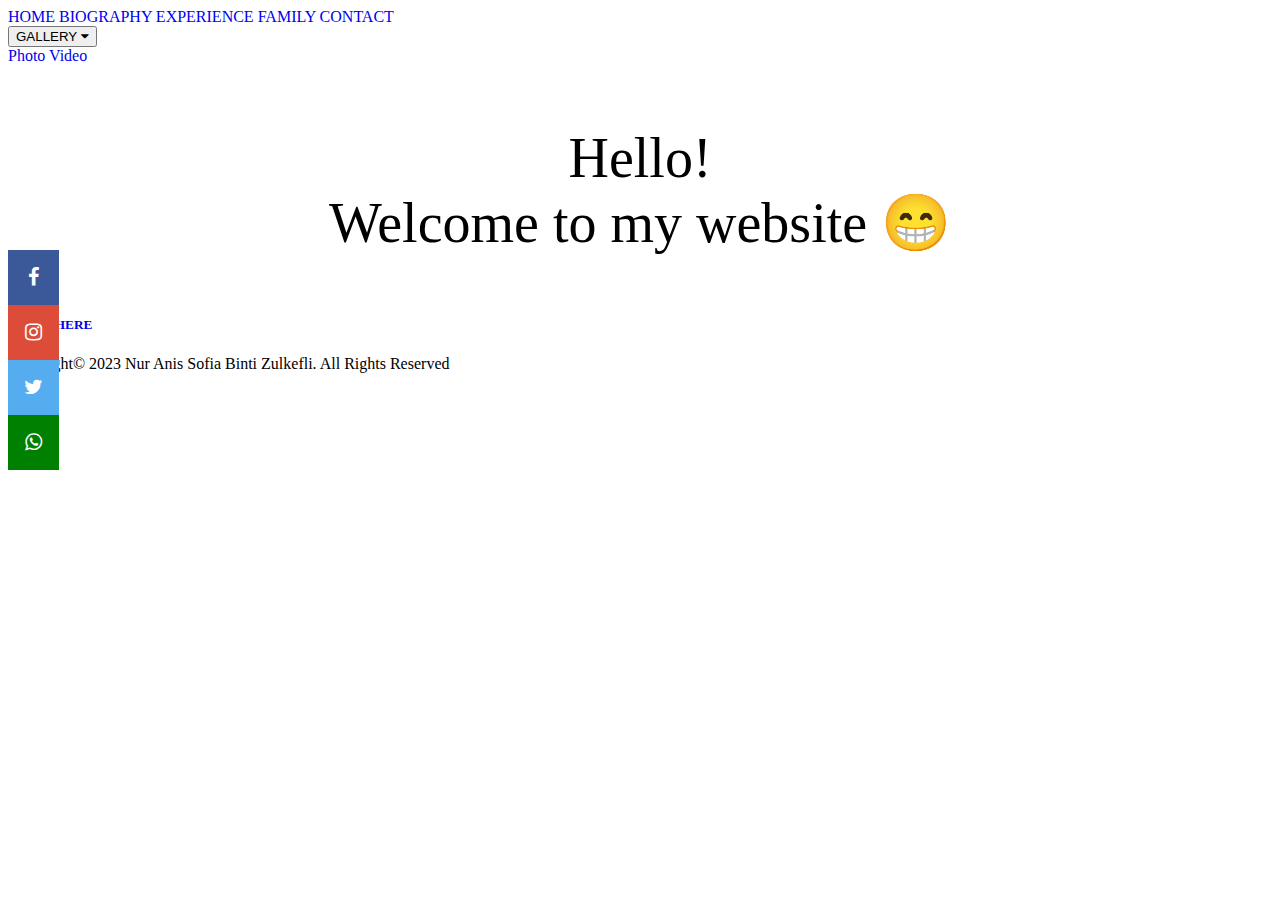
==== index.html @ 1bf6cc6a "Add files via upload" ====
<!DOCTYPE html>
<html lang="en">
<head>
	<meta charset="utf-8">
	<meta name="viewport" content="width=device-width, initial-scale=1">
	<title>INDEX</title>
	<link rel="stylesheet" type="text/css" href="cssindex/style.css">
	<link rel="stylesheet" href="https://cdnjs.cloudflare.com/ajax/libs/font-awesome/4.7.0/css/font-awesome.min.css">
	<style>
		a:visited {
        color: green;
        }
        a:link {
        text-decoration: none;
        }

        a:visited {
        text-decoration: none;
        }

        a:hover {
        text-decoration: none;
        }

        a:active {
        text-decoration: none;
        }
        a:visited,a:active
        {
        list-style-type: none;
        margin: 0;
        padding: 0;
       
        }
        
        .icon-bar {
          position: fixed;
          top: 40%;
          -webkit-transform: translateY(-50%);
          -ms-transform: translateY(-50%);
          transform: translateY(-50%);
        }


        .icon-bar a {
          display: block;
          text-align: center;
          padding: 16px;
          transition: all 0.3s ease;
          color: white;
          font-size: 20px;
        }


        .icon-bar a:hover {
          background-color: #000;
        }

        .facebook {
          background: #3B5998;
          color: white;
        }

        .instagram {
          background:#dd4b39 ;
          color: white;
        }

        .twitter {
          background: #55ACEE;
          color: white;
        }

        .whatsapp {
          background: green;
          color: white;
        }


	</style>

	
</head>

<body style="background-image: url(images/kp.png);">
<header>
<div class="topnav" id="myTopnav">
	<a class="active" href="Index.html">HOME</a>
	<a href="Biography.html">BIOGRAPHY</a>
	<a href="Experience.html">EXPERIENCE</a>
	<a href="Family.html">FAMILY</a>
	
	<a href="Contact.html">CONTACT</a>
	<div class="dropdown">
		<button class="dropbtn">GALLERY
			<i class="fa fa-caret-down"></i>
			
		</button>
		<div class="dropdown-content">
			<a href="Photo.html">Photo</a>
			<a href="Video.html">Video</a>

			

</header>
</div>
<div class="icon-bar">
  <a href="https://www.facebook.com/NurAnisSofia" class="facebook"><i class="fa fa-facebook"></i></a>
  <a href="https://www.instagram.com/?hl=en" class="instagram"><i class="fa fa-instagram"></i></a>
  <a href="https://twitter.com/home?lang=en-my" class="twitter"><i class="fa fa-twitter"></i></a>
  <a href="https://www.whatsapp.com/+60189149791" class="whatsapp"><i class="fa fa-whatsapp"></i></a>
</div>
  
  <p style="font-family: cursive, lucida handwriting; font-size: 350%; text-align:center; border:5px solid white; ">Hello! <br> Welcome to my website &#128513;</p>
  <h5 style="color: floralwhite;"><a href="Ads.html">CLICK HERE</a></h5>


	<footer>
		<p>Copyright&copy; 2023 Nur Anis Sofia Binti Zulkefli. All Rights Reserved</p>
	</footer>

</body>
</html>
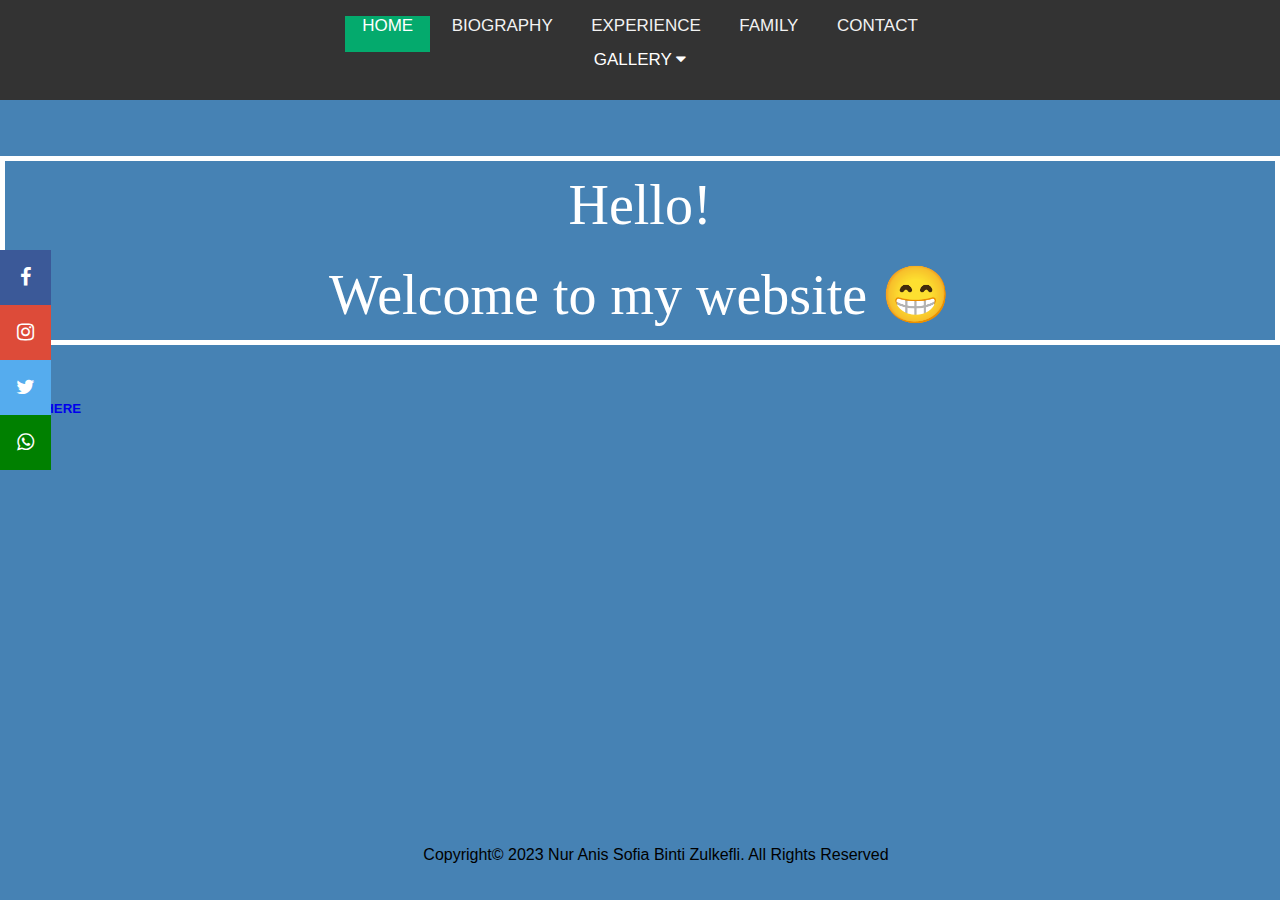
==== commit 8192aa59: "Add files via upload" ====
--- a/index.html
+++ b/index.html
@@ -4,7 +4,7 @@
 	<meta charset="utf-8">
 	<meta name="viewport" content="width=device-width, initial-scale=1">
 	<title>INDEX</title>
-	<link rel="stylesheet" type="text/css" href="cssindex/style.css">
+	<link rel="stylesheet" type="text/css" href="CSSINDEX/style.css">
 	<link rel="stylesheet" href="https://cdnjs.cloudflare.com/ajax/libs/font-awesome/4.7.0/css/font-awesome.min.css">
 	<style>
 		a:visited {
@@ -82,10 +82,10 @@
 	
 </head>
 
-<body style="background-image: url(images/kp.png);">
+<body style="background-image: url(Images/kp.PNG);">
 <header>
 <div class="topnav" id="myTopnav">
-	<a class="active" href="Index.html">HOME</a>
+	<a class="active" href="index.html">HOME</a>
 	<a href="Biography.html">BIOGRAPHY</a>
 	<a href="Experience.html">EXPERIENCE</a>
 	<a href="Family.html">FAMILY</a>
@@ -111,7 +111,7 @@
   <a href="https://www.whatsapp.com/+60189149791" class="whatsapp"><i class="fa fa-whatsapp"></i></a>
 </div>
   
-  <p style="font-family: cursive, lucida handwriting; font-size: 350%; text-align:center; border:5px solid white; ">Hello! <br> Welcome to my website &#128513;</p>
+  <p style="font-family: cursive, lucida handwriting; font-size: 350%; text-align:center; border:5px solid white; color: white;">Hello! <br> Welcome to my website &#128513;</p>
   <h5 style="color: floralwhite;"><a href="Ads.html">CLICK HERE</a></h5>
 
 
--- a/CSSINDEX/style.css
+++ b/CSSINDEX/style.css
@@ -0,0 +1,172 @@
+body 
+	{
+	    background-color: steelblue;
+		background-position: center;
+		background-repeat: no-repeat;
+		background-size: cover;
+		height: 200%;
+		font-family: arial, helvetica, sans-serif;
+		margin: 0;
+		padding: 0;
+			
+	}
+header
+	{
+		background-color: #333;
+		color: white;
+		text-align: center;
+		padding: 1em;
+	}
+		
+		
+
+footer
+	{
+		color: black;
+		text-align: center;
+		position: absolute;
+		bottom: 0;
+		width: 100%;
+		padding: 1em;
+
+	}
+		
+
+button
+	{
+		background-color: #4CAF50;
+		color: white;
+		padding: 10px 20px;
+		font-size: 16px;
+		border: none;
+		cursor: pointer;
+	}
+		
+		
+h1,  
+	{
+		color: white;
+	}
+h2
+	{
+		color: darkblue;
+	}
+p
+	{
+		line-height: 1.6;
+	}
+section
+	{
+		background-color: white;
+		padding: 20px;
+		margin: 20px 0;
+		border-radius: 8px;
+		box-shadow: 0 2px 4px rgba(0,0,0,0.1);
+	}
+ol
+	{
+		list-style-type: none;
+		padding: 0;
+
+	}
+li
+	{
+		margin-bottom: 10px;
+
+	}
+
+.topnav 
+    {
+        overflow: hidden;
+        background-color: #333;
+        display: block;
+        position: relative;
+    }
+.topnav a 
+    {
+        float: center;
+        color: #f2f2f2;
+        text-align: center;
+        padding: 1em;
+        text-decoration: none;
+        font-size: 17px;
+
+    }
+.topnav a:hover {
+        background-color: #ddd;
+        color: darkblue;
+
+    }
+.topnav a.active {
+        background-color: #04AA6D;
+        color: white;
+    }
+.dropdown .dropbtn
+		{
+			font-size: 17px;
+			border: none;
+			outline: none;
+			color: white;
+			padding: 14px 16px;
+			background-color: inherit;
+			font-family: inherit;
+			margin: 0;
+
+		}
+.dropdown-content
+		{
+			display: none;
+			
+			background-color: #f9f9f9;
+			min-width: 160px;
+			box-shadow: 0px 8px 16px 0px rgba(0, 0, 0, 0.2);
+			z-index: 1;
+		}
+.dropdown-content a {
+            float: none;
+            color: black;
+            padding: 12px 16px;
+            text-decoration: none;
+            display: block;
+        }
+.topnav a:hover, .dropdown:hover .dropbtn {
+            background-color: #555;
+            color: white;
+        }
+.dropdown-content a:hover {
+            background-color: #f9d3c2;
+            color: black;
+        }
+.dropdown:hover .dropdown-content {
+            display: block;
+        }
+@media screen and (max-width: 600px) {
+.topnav a:not(:first-child), .dropdown .dropbtn {
+            display: none;
+        }
+.topnav a.icon {
+            display: block;
+        }
+        }
+@media screen and (max-width: 600px) {
+.topnav.responsive {position: relative;}
+.topnav.responsive a.icon {
+            position: absolute;
+            right: 0;
+            top: 0;
+        }
+.topnav.responsive a {
+            float: none;
+            display: block;
+            text-align: left;
+        }
+.topnav.responsive .dropdown {float: none;}
+.topnav.responsive .dropdown-content {position: relative;}
+.topnav.responsive .dropdown .dropbtn {
+            display: block;
+            width: 100%;
+            text-align: left;
+        }
+        }
+        
+       